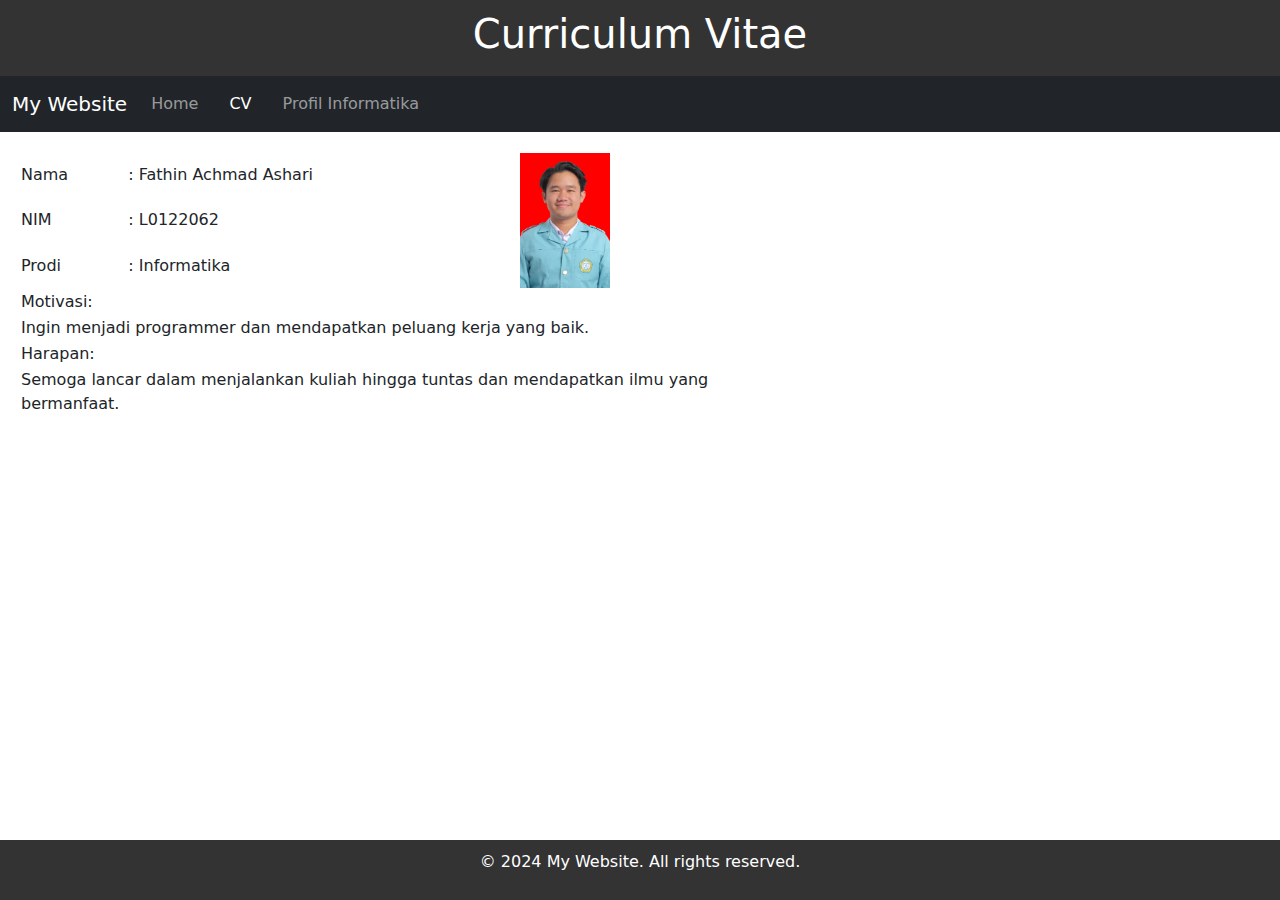
==== cv.html @ 2cbc80f5 "first commit" ====
<!--Fathin Achmad Ashari-->
<!--B/L0122062-->

<!DOCTYPE html>

<head>
    <meta charset="UTF-8">
    <meta name="viewport" content="width=device-width, initial-scale=1.0">
    <title>Curriculum Vitae</title>
    <link rel="stylesheet" href="styles.css">
    <link href="https://cdn.jsdelivr.net/npm/bootstrap@5.3.3/dist/css/bootstrap.min.css" rel="stylesheet"
        integrity="sha384-QWTKZyjpPEjISv5WaRU9OFeRpok6YctnYmDr5pNlyT2bRjXh0JMhjY6hW+ALEwIH" crossorigin="anonymous">
</head>

<body>
    <header>
        <h1>Curriculum Vitae</h1>
    </header>
    <nav class="navbar navbar-expand-lg navbar-dark bg-dark text-light">
        <div class="container-fluid">
            <a class="navbar-brand" href="#">My Website</a>
            <button class="navbar-toggler" type="button" data-bs-toggle="collapse"
                data-bs-target="#navbarSupportedContent" aria-controls="navbarSupportedContent" aria-expanded="false"
                aria-label="Toggle navigation">
                <span class="navbar-toggler-icon"></span>
            </button>
            <div class="collapse navbar-collapse" id="navbarSupportedContent">
                <ul class="navbar-nav me-auto mb-2 mb-lg-0">
                    <li class="nav-item">
                        <a class="nav-link" aria-current="page" href="index.html">Home</a>
                    </li>
                    <li class="nav-item">
                        <a class="nav-link active" href="cv.html">CV</a>
                    </li>
                    <li class="nav-item">
                        <a class="nav-link" href="profil.html">Profil Informatika</a>
                    </li>
                </ul>
            </div>
        </div>
    </nav>

    <section>
        <table style="width:700px" border="0" >
            <tr>
                <td>Nama</td>
                <td>: Fathin Achmad Ashari</td>
                <td rowspan="3"><img src="images/FathinAchmad.jpg" width="90"></td>
            </tr>

            <tr>
                <td>NIM</td>
                <td>: L0122062</td>
            </tr>

            <tr>
                <td>Prodi</td>
                <td>: Informatika</td>
            </tr>

            <tr>
                <td colspan="3">Motivasi:</td>
            </tr>

            <tr>
                <td colspan="3">Ingin menjadi programmer dan mendapatkan peluang kerja yang baik.</td>
            </tr>

            <tr>
                <td colspan="3">Harapan:</td>
            </tr>

            <tr>
                <td colspan="3">Semoga lancar dalam menjalankan kuliah hingga tuntas dan mendapatkan ilmu yang
                    bermanfaat.
                </td>
            </tr>

        </table>
    </section>
    <footer>
        <p>&copy; 2024 My Website. All rights reserved.</p>
    </footer>
    <script src="https://cdn.jsdelivr.net/npm/bootstrap@5.3.3/dist/js/bootstrap.bundle.min.js"
        integrity="sha384-YvpcrYf0tY3lHB60NNkmXc5s9fDVZLESaAA55NDzOxhy9GkcIdslK1eN7N6jIeHz"
        crossorigin="anonymous"></script>
</body>

</html>
---- styles.css ----
body {
    font-family: Arial, sans-serif;
    margin: 0;
    padding: 0;
}

header {
    background-color: #333;
    color: #fff;
    text-align: center;
    padding: 10px;
}

nav {
    background-color: #838383;
    color: #e60909;
    padding: 10px;
}

nav ul {
    list-style: none;
    margin: 0;
    padding: 0;
}

nav ul li {
    display: inline;
    margin-right: 15px;
}

section {
    padding: 20px;
}

footer {
    background-color: #333;
    color: #fff;
    text-align: center;
    padding: 10px;
    position: fixed;
    bottom: 0;
    width: 100%;
}
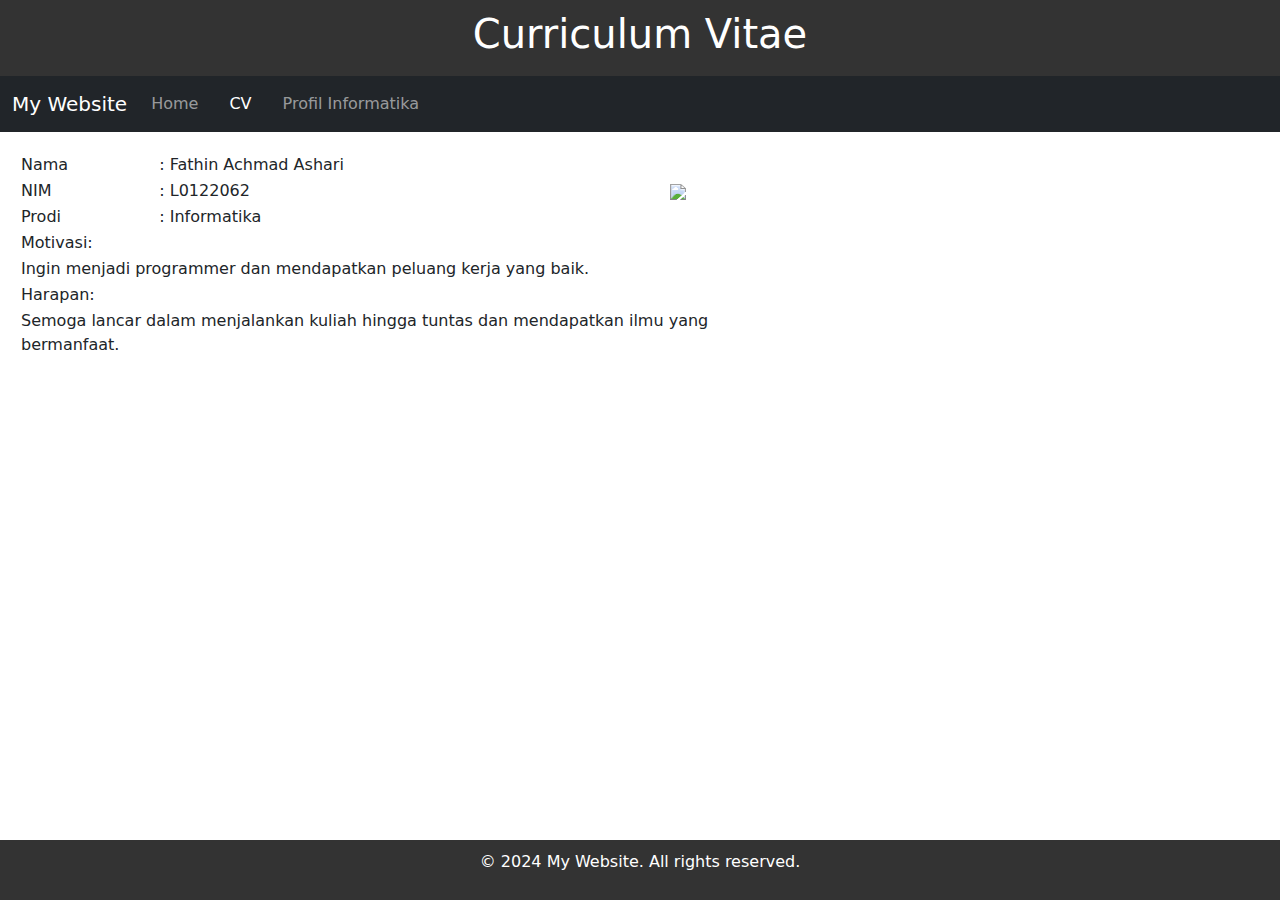
==== commit b91e2c8e: "after commit" ====
--- a/cv.html
+++ b/cv.html
@@ -7,7 +7,7 @@
     <meta charset="UTF-8">
     <meta name="viewport" content="width=device-width, initial-scale=1.0">
     <title>Curriculum Vitae</title>
-    <link rel="stylesheet" href="styles.css">
+    <link rel="stylesheet" href="/styles.css">
     <link href="https://cdn.jsdelivr.net/npm/bootstrap@5.3.3/dist/css/bootstrap.min.css" rel="stylesheet"
         integrity="sha384-QWTKZyjpPEjISv5WaRU9OFeRpok6YctnYmDr5pNlyT2bRjXh0JMhjY6hW+ALEwIH" crossorigin="anonymous">
 </head>
@@ -27,13 +27,13 @@
             <div class="collapse navbar-collapse" id="navbarSupportedContent">
                 <ul class="navbar-nav me-auto mb-2 mb-lg-0">
                     <li class="nav-item">
-                        <a class="nav-link" aria-current="page" href="index.html">Home</a>
+                        <a class="nav-link" aria-current="page" href="/">Home</a>
                     </li>
                     <li class="nav-item">
-                        <a class="nav-link active" href="cv.html">CV</a>
+                        <a class="nav-link active">CV</a>
                     </li>
                     <li class="nav-item">
-                        <a class="nav-link" href="profil.html">Profil Informatika</a>
+                        <a class="nav-link" href="/profil">Profil Informatika</a>
                     </li>
                 </ul>
             </div>
@@ -45,7 +45,7 @@
             <tr>
                 <td>Nama</td>
                 <td>: Fathin Achmad Ashari</td>
-                <td rowspan="3"><img src="images/FathinAchmad.jpg" width="90"></td>
+                <td rowspan="3"><img src="https://storage.googleapis.com/myweb_images/FathinAchmad.jpg" width="90"></td>
             </tr>
 
             <tr>
